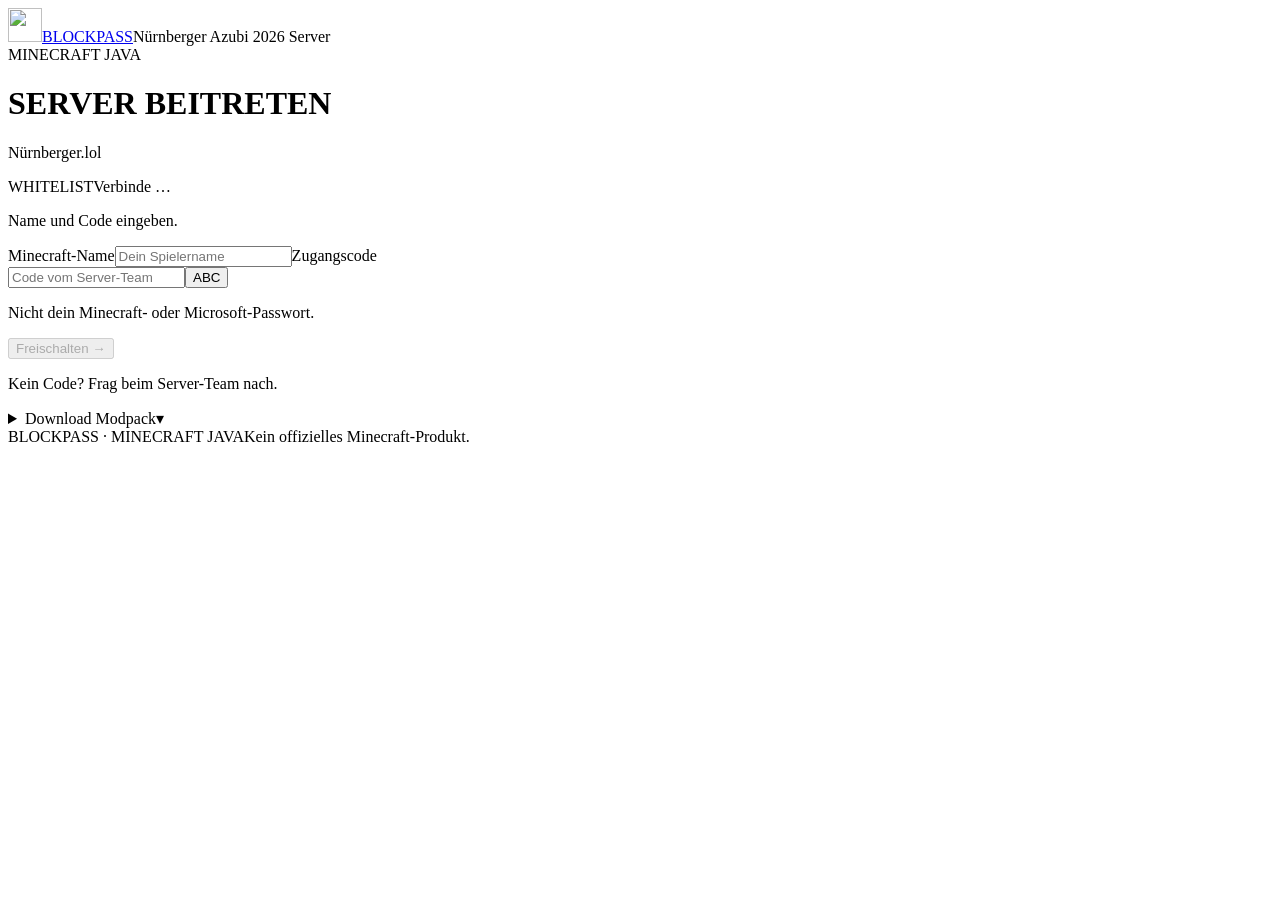
==== source/src/main/resources/web/index.html @ 8ce69a09 "add: project files" ====
<!doctype html>
<html lang="de"><head><meta charset="utf-8"><meta name="viewport" content="width=device-width,initial-scale=1"><meta name="robots" content="noindex,nofollow"><meta name="referrer" content="no-referrer"><title>Blockpass · Minecraft Whitelist</title><link rel="icon" href="/favicon.svg"><link rel="stylesheet" href="/style.css"><script src="/app.js" defer></script></head>
<body><div class="site-shell"><header class="header"><a class="brand" href="/" aria-label="Blockpass Startseite"><span class="brand-icon"><img src="/favicon.svg" alt="" width="34" height="34"></span>BLOCKPASS</a><span class="header-note">Nürnberger Azubi 2026 Server</span></header>
<main class="join-main"><div class="join-title"><span class="edition">MINECRAFT JAVA</span><h1>SERVER BEITRETEN</h1><p id="server-name">Nürnberger.lol</p></div>
<section class="entry-card" aria-label="Whitelist-Freischaltung"><div class="card-top"><span class="card-index">WHITELIST</span><span id="connection" class="status-pill"><i></i><span id="connection-text">Verbinde …</span></span></div>
<form id="join-form"><p class="form-intro">Name und Code eingeben.</p><label for="username">Minecraft-Name</label><input id="username" name="username" placeholder="Dein Spielername" minlength="3" maxlength="16" pattern="[A-Za-z0-9_]{3,16}" autocomplete="username" autocapitalize="none" spellcheck="false" required><label class="code-label" for="code">Zugangscode</label><div class="password-field"><input id="code" name="code" type="password" placeholder="Code vom Server-Team" maxlength="40" autocomplete="off" spellcheck="false" aria-describedby="code-hint" required><button id="show-code" type="button" aria-label="Code anzeigen" aria-pressed="false">ABC</button></div><p class="field-hint" id="code-hint">Nicht dein Minecraft- oder Microsoft-Passwort.</p><p id="form-error" class="error" role="alert" hidden></p><button id="submit" class="primary" type="submit" disabled>Freischalten →</button></form>
<div class="result" id="result" aria-live="polite" hidden><span id="result-icon" class="result-icon pending" aria-hidden="true">...</span><h2 id="result-title">EINEN MOMENT …</h2><p id="result-text"></p><p id="waiting" class="waiting">Deine Anfrage wird verarbeitet.</p><button id="copy-address" class="server-copy" type="button" aria-label="Serveradresse kopieren" hidden><code id="server-address"></code><span id="copy-label">Kopieren</span></button><p id="result-error" class="error" role="alert" hidden></p><button id="another" class="secondary" type="button" hidden>Weiteren Spieler freischalten</button></div>
</section><p class="under-card">Kein Code? Frag beim Server-Team nach.</p><details class="modpack-download"><summary class="primary modpack-trigger"><span>Download Modpack</span><span class="modpack-arrow" aria-hidden="true">▾</span></summary><div class="modpack-options" aria-label="Modpack-Format auswählen"><p class="modpack-intro">Wähle dein Format</p><a id="download-modrinth" class="modpack-option" aria-disabled="true" tabindex="-1"><img src="/modrinth.png" alt="" width="34" height="34"><span><strong>Modrinth</strong><small>Noch nicht verfügbar</small></span><span class="modpack-extension">.mrpack</span></a><a id="download-prism" class="modpack-option" aria-disabled="true" tabindex="-1"><span class="zip-icon" aria-hidden="true">ZIP</span><span><strong>Prism / ZIP</strong><small>Noch nicht verfügbar</small></span><span class="modpack-extension">.zip</span></a><a id="download-curseforge" class="modpack-option" aria-disabled="true" tabindex="-1"><img src="/curseforge.png" alt="" width="34" height="34"><span><strong>CurseForge</strong><small>Noch nicht verfügbar</small></span><span class="modpack-extension">.zip</span></a></div></details><noscript><p class="error">Bitte JavaScript aktivieren, um deinen Code einzulösen.</p></noscript></main><footer class="footer"><span>BLOCKPASS · MINECRAFT JAVA</span><span>Kein offizielles Minecraft-Produkt.</span></footer></div></body></html>
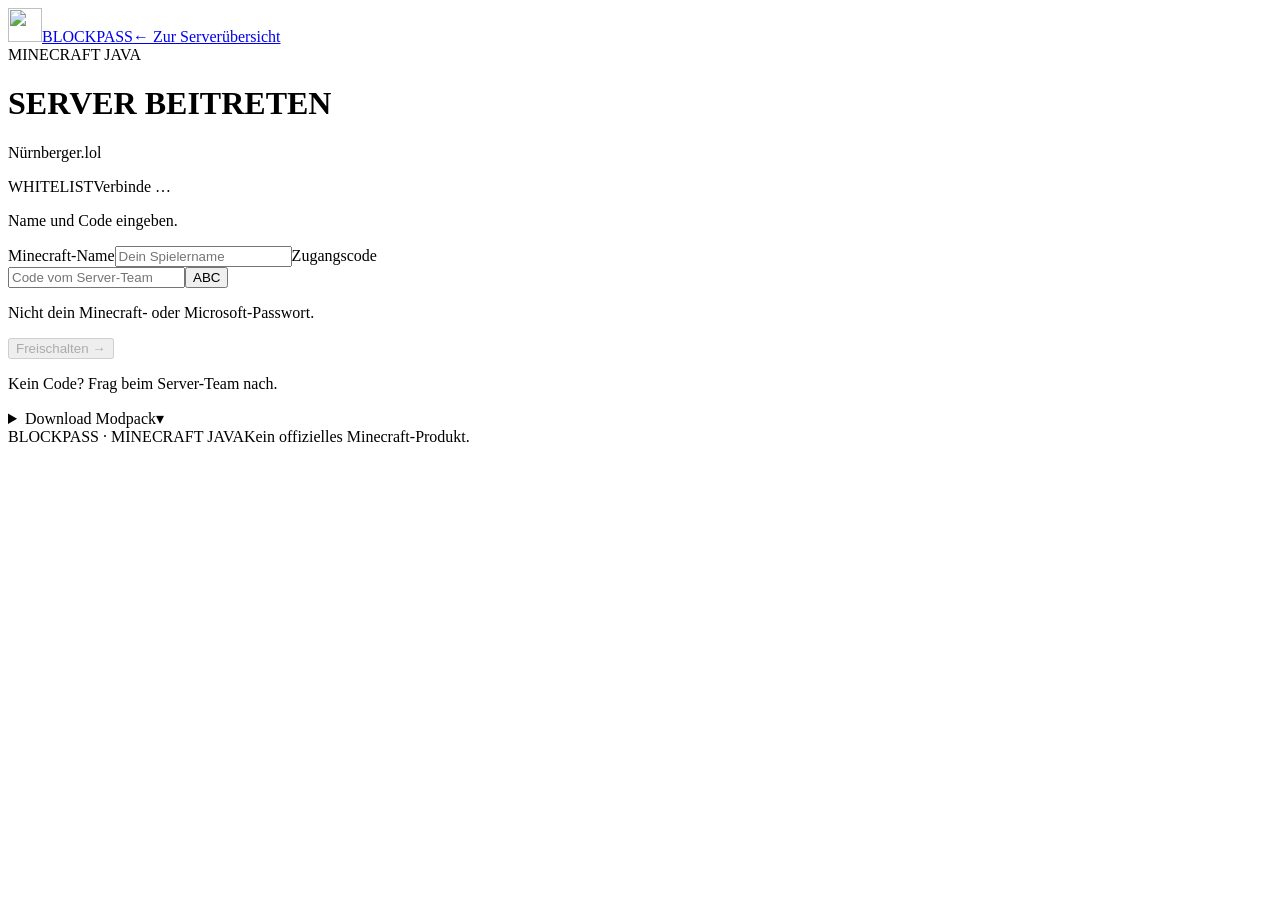
==== commit bdd6031b: "feat: adding new page" ====
--- a/source/src/main/resources/web/index.html
+++ b/source/src/main/resources/web/index.html
@@ -1,6 +1,6 @@
 <!doctype html>
-<html lang="de"><head><meta charset="utf-8"><meta name="viewport" content="width=device-width,initial-scale=1"><meta name="robots" content="noindex,nofollow"><meta name="referrer" content="no-referrer"><title>Blockpass · Minecraft Whitelist</title><link rel="icon" href="/favicon.svg"><link rel="stylesheet" href="/style.css"><script src="/app.js" defer></script></head>
-<body><div class="site-shell"><header class="header"><a class="brand" href="/" aria-label="Blockpass Startseite"><span class="brand-icon"><img src="/favicon.svg" alt="" width="34" height="34"></span>BLOCKPASS</a><span class="header-note">Nürnberger Azubi 2026 Server</span></header>
+<html lang="de"><head><meta charset="utf-8"><meta name="blockpass-base" content=""><meta name="viewport" content="width=device-width,initial-scale=1"><meta name="robots" content="noindex,nofollow"><meta name="referrer" content="no-referrer"><title>Blockpass · Minecraft Whitelist</title><link rel="icon" href="/favicon.svg"><link rel="stylesheet" href="/style.css"><script src="/app.js" defer></script></head>
+<body><div class="site-shell"><header class="header"><a class="brand" href="/" aria-label="Blockpass Startseite"><span class="brand-icon"><img src="/favicon.svg" alt="" width="34" height="34"></span>BLOCKPASS</a><a class="header-note" href="/">← Zur Serverübersicht</a></header>
 <main class="join-main"><div class="join-title"><span class="edition">MINECRAFT JAVA</span><h1>SERVER BEITRETEN</h1><p id="server-name">Nürnberger.lol</p></div>
 <section class="entry-card" aria-label="Whitelist-Freischaltung"><div class="card-top"><span class="card-index">WHITELIST</span><span id="connection" class="status-pill"><i></i><span id="connection-text">Verbinde …</span></span></div>
 <form id="join-form"><p class="form-intro">Name und Code eingeben.</p><label for="username">Minecraft-Name</label><input id="username" name="username" placeholder="Dein Spielername" minlength="3" maxlength="16" pattern="[A-Za-z0-9_]{3,16}" autocomplete="username" autocapitalize="none" spellcheck="false" required><label class="code-label" for="code">Zugangscode</label><div class="password-field"><input id="code" name="code" type="password" placeholder="Code vom Server-Team" maxlength="40" autocomplete="off" spellcheck="false" aria-describedby="code-hint" required><button id="show-code" type="button" aria-label="Code anzeigen" aria-pressed="false">ABC</button></div><p class="field-hint" id="code-hint">Nicht dein Minecraft- oder Microsoft-Passwort.</p><p id="form-error" class="error" role="alert" hidden></p><button id="submit" class="primary" type="submit" disabled>Freischalten →</button></form>
